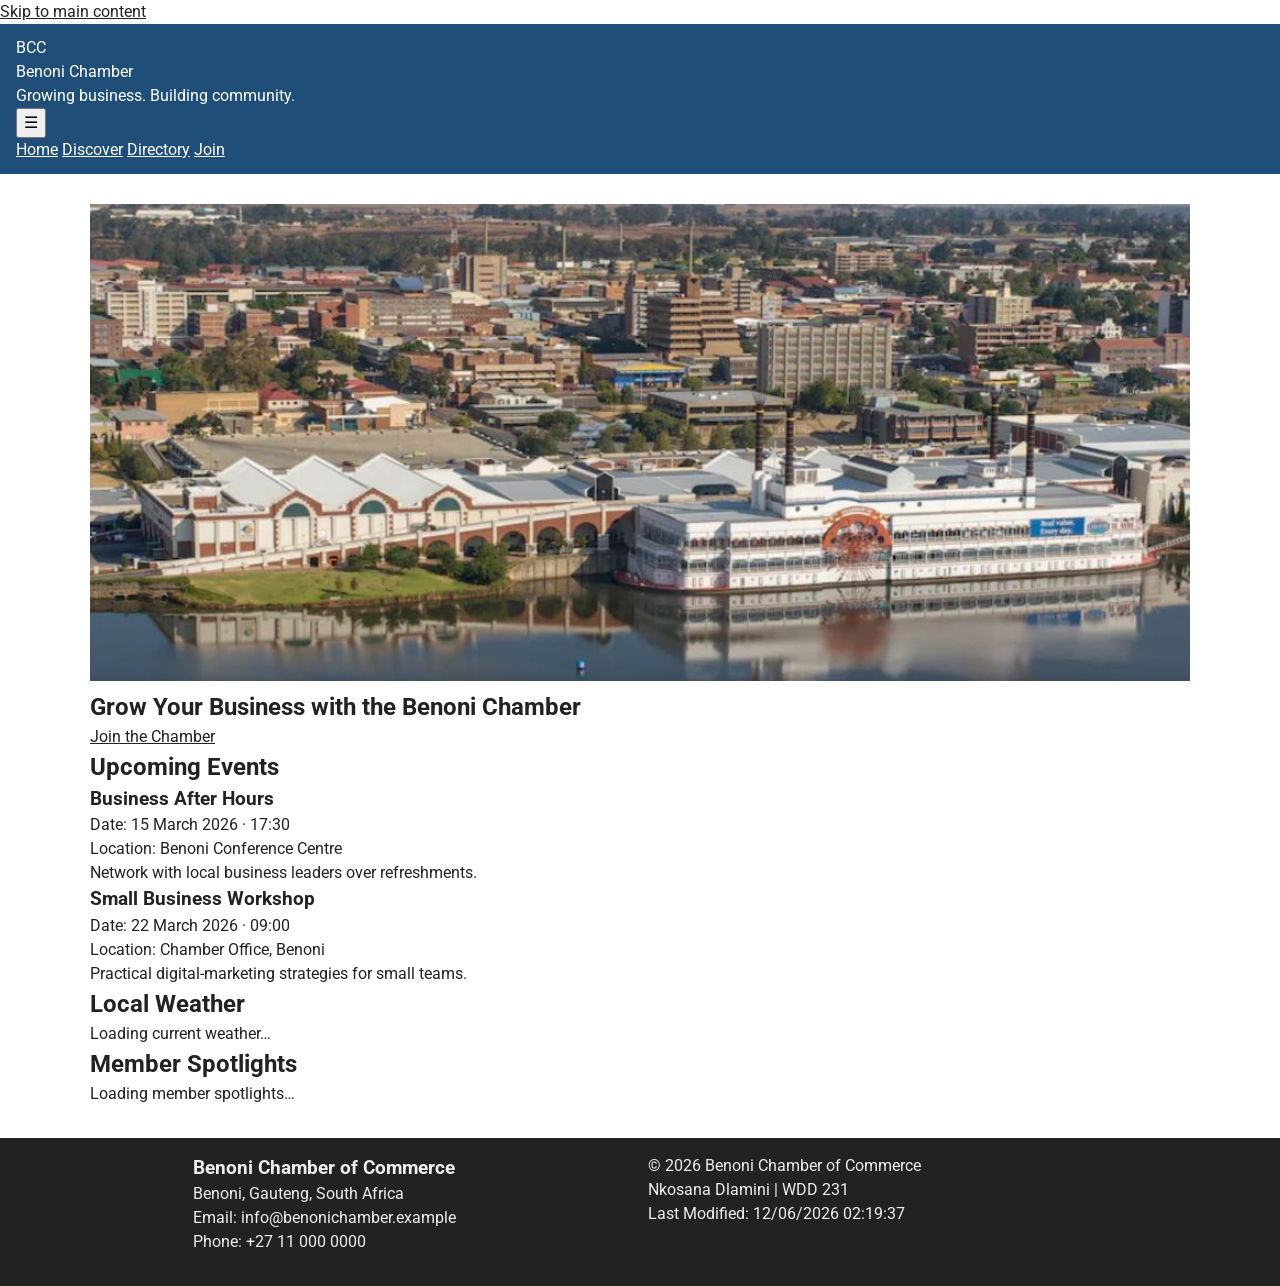
==== chamber/index.html @ 878ccf47 "commit" ====
<!DOCTYPE html>
<html lang="en-ZA">
<head>
    <meta charset="UTF-8">
    <meta name="viewport" content="width=device-width, initial-scale=1.0">

    <meta name="description" content="Welcome to the Benoni Chamber of Commerce — connecting local businesses, events and opportunities in Benoni, South Africa.">
    <meta name="author" content="Nkosana Dlamini">
    <meta name="theme-color" content="#1f3c66">

    <title>Home | Benoni Chamber of Commerce</title>

    <link rel="icon" href="images/favicon.png">
    <link rel="preconnect" href="https://fonts.googleapis.com">
    <link rel="preconnect" href="https://fonts.gstatic.com" crossorigin>
    <link href="https://fonts.googleapis.com/css2?family=Roboto:wght@300;400;700&display=swap" rel="stylesheet">


    <meta property="og:title" content="Benoni Chamber of Commerce - Home">
    <meta property="og:description" content="Growing business. Building community. Discover events, weather and member spotlights from the Benoni Chamber of Commerce.">
    <meta property="og:image" content="https://nkosana101.github.io/wdd231/chamber/images/logo.svg">
    <meta property="og:image:alt" content="Benoni Chamber of Commerce logo">
    <meta property="og:url" content="https://nkosana101.github.io/wdd231/chamber/index.html">
    <meta property="og:type" content="website">

    <link rel="stylesheet" href="styles/normalize.css">
    <link rel="stylesheet" href="styles/small.css">
    <link rel="stylesheet" href="styles/larger.css">

    
    <script src="scripts/common.js" defer></script>
    <script src="scripts/weather.js" defer></script>
    <script src="scripts/spotlights.js" defer></script>
</head>

<body>


    <a class="skip-link" href="#main">Skip to main content</a>

    <header>
        <div class="header-content">
            <div class="logo">
                <span class="logo-text">BCC</span>
                <div>
                    <p class="brand-title">Benoni Chamber</p>
                    <p>Growing business. Building community.</p>
                </div>
            </div>

            <button id="menu-button" aria-label="Open navigation menu"
                aria-expanded="false">☰</button>

            <nav id="navigation">
    
                <a href="index.html" class="active" aria-current="page">Home</a>
                <a href="discover.html">Discover</a>
                <a href="directory.html">Directory</a>
                <a href="join.html">Join</a>
            </nav>
        </div>
    </header>


    <main id="main">

        <section class="hero">
    
            <img src="images/hero-benoni.jpg"
                 alt="Business owners networking at a Benoni Chamber of Commerce event"
                 class="hero-img"
                 width="1600" height="700"
                 fetchpriority="high">
            <div class="hero-text">
                <h1>Grow Your Business with the Benoni Chamber</h1>
                <!-- CTA to the future join.html page -->
                <a href="join.html" class="cta-button">Join the Chamber</a>
            </div>
        </section>

        <section class="events">
            <h2>Upcoming Events</h2>

            <article class="event-card">
                <h3>Business After Hours</h3>
                <p>Date: 15 March 2026 · 17:30</p>
                <p>Location: Benoni Conference Centre</p>
                <p>Network with local business leaders over refreshments.</p>
            </article>

            <article class="event-card">
                <h3>Small Business Workshop</h3>
                <p>Date: 22 March 2026 · 09:00</p>
                <p>Location: Chamber Office, Benoni</p>
                <p>Practical digital-marketing strategies for small teams.</p>
            </article>
        </section>

        <section class="weather" id="weather-section">
            <h2>Local Weather</h2>

            <div id="current-weather" class="weather-current">
                <p class="weather-placeholder">Loading current weather…</p>
            </div>

            <div id="forecast" class="weather-forecast" aria-live="polite">
                <!-- 3-day forecast injected by weather.js -->
            </div>
        </section>

        <section class="spotlights" id="spotlights-section">
            <h2>Member Spotlights</h2>

            <div id="spotlight-container" class="spotlight-grid">
                <p>Loading member spotlights…</p>
            </div>
        </section>

    </main>

    <footer>
        <div class="footer-contact">
            <h3>Benoni Chamber of Commerce</h3>
            <p>Benoni, Gauteng, South Africa</p>
            <p>Email: info@benonichamber.example</p>
    
            <p>Phone: +27 11 000 0000</p>
        </div>

        <div class="footer-development">
            <p>&copy; <span id="current-year"></span> Benoni Chamber of Commerce</p>
            <p>Nkosana Dlamini | WDD 231</p>
            <p>Last Modified: <span id="last-modified"></span></p>
        </div>
    </footer>

</body>
</html>
---- chamber/styles/small.css ----
:root {
  --primary: #1f4e79;
  --accent: #f2a900;
  --text: #222;
  --muted: #555;
  --bg: #ffffff;
  --border: #cccccc;
}

* {
  box-sizing: border-box;
}

body {
  margin: 0;
  font-family: 'Roboto', sans-serif;
  line-height: 1.5;
  color: var(--text);
  background: var(--bg);
}

img {
  max-width: 100%;
  height: auto;
  display: block;
}

.sr-only {
  position: absolute;
  width: 1px;
  height: 1px;
  padding: 0;
  margin: -1px;
  overflow: hidden;
  clip: rect(0, 0, 0, 0);
  white-space: nowrap;
  border: 0;
}

/* HEADER & NAVIGATION (Mobile) */
header {
  background: var(--primary);
  color: #fff;
  padding: 0.75rem 1rem;
  display: flex;
  flex-wrap: wrap;
  align-items: center;
  justify-content: space-between;
}

.brand {
  display: flex;
  align-items: center;
  gap: 0.5rem;
  color: #fff;
  text-decoration: none;
  font-weight: 700;
}

.brand img {
  width: 44px;
  height: 44px;
  object-fit: contain;
}

#menuButton {
  background: transparent;
  color: #fff;
  border: 2px solid #fff;
  border-radius: 0.25rem;
  font-size: 1.5rem;
  padding: 0.1rem 0.55rem;
  cursor: pointer;
}

.site-nav {
  width: 100%;
}

.site-nav ul {
  list-style: none;
  margin: 0;
  padding: 0;
  display: none; /* Hidden by default on mobile */
}

.site-nav ul.open {
  display: block; /* Shows when hamburger is clicked */
}

.site-nav a {
  display: block;
  padding: 0.6rem 0.25rem;
  color: #fff;
  text-decoration: none;
  border-top: 1px solid rgba(255, 255, 255, 0.25);
}

.site-nav a:hover,
.site-nav a[aria-current="page"] {
  color: var(--accent);
  font-weight: 700;
}

/* MAIN CONTENT */
main {
  max-width: 1100px;
  margin: 30px auto;
  width: 92%;
}

h1 {
  margin-top: 0.5rem;
}

.view-controls {
  display: flex;
  gap: 0.5rem;
  margin: 1rem 0;
}

.view-controls button {
  padding: 0.5rem 0.9rem;
  border: 1px solid var(--primary);
  background: #fff;
  color: var(--primary);
  border-radius: 0.25rem;
  cursor: pointer;
  font-weight: 600;
}

.view-controls button[aria-pressed="true"] {
  background: var(--primary);
  color: #fff;
}


#members.grid {
  display: grid;
  grid-template-columns: repeat(auto-fit, minmax(260px, 1fr));
  gap: 20px;
  margin-top: 20px;
}

.member-card {
  padding: 16px;
  border: 1px solid #ccc;
  border-radius: 8px;
  background: #fff;
}

.member-card img {
  width: 100%;
  height: 180px;
  object-fit: cover;
  background: #f7f7f7;
  border-radius: 6px;
}

.member-card h2 {
  margin: 0 0 0.5rem;
  font-size: 1.15rem;
}

.member-card p {
  margin: 0.25rem 0;
}

.member-card a {
  color: var(--primary);
  overflow-wrap: anywhere;
}

.membership {
  font-weight: 700;
  margin-top: 0.5rem;
}

.membership.gold { color: #b8860b; }
.membership.silver { color: #708090; }
.membership.member { color: var(--muted); }

/* MEMBER CARDS (List View) */
#members.list .member-card {
  display: grid;
  grid-template-columns: 80px 1fr;
  gap: 0.75rem;
  align-items: start;
  margin-bottom: 0.75rem;
}

#members.list .member-card img {
  width: 80px;
  height: 80px;
  margin: 0;
}

/* FOOTER */
footer {
  margin-top: 2rem;
  padding: 1rem;
  background: #222;
  color: #eee;
}

footer a {
  color: #9cd3ff;
}

.footer-contact,
.footer-dev {
  max-width: 1100px;
  margin: 0 auto 1rem;
}

.footer-contact h2 {
  font-size: 1.1rem;
  margin-top: 0;
}
---- chamber/styles/larger.css ----
@media (min-width: 700px) {
  /* Fix the Navigation Menu */
  #menuButton {
    display: none; /* Hide hamburger on desktop */
  }

  .site-nav {
    width: auto; /* Reset width */
  }

  .site-nav ul {
    display: flex; /* Show links horizontally */
    flex-direction: row;
    gap: 1rem;
    padding: 0;
  }

  .site-nav a {
    border-top: none; /* Remove mobile top borders */
  }

  .site-nav a:hover,
  .site-nav a[aria-current="page"] {
    background: rgba(255, 255, 255, 0.1);
    border-radius: 0.25rem;
  }

  /* Fix the Grid Layout */
  #members.grid {
    /* This automatically fits as many 260px columns as possible */
    grid-template-columns: repeat(auto-fit, minmax(260px, 1fr));
    gap: 20px;
  }

  /* Fix the Footer */
  footer {
    display: grid;
    grid-template-columns: 1fr 1fr;
    gap: 1rem;
    text-align: left;
  }
}
@media screen and (min-width: 900px) {
    .members-grid {
        grid-template-columns: repeat(3, 1fr);
    }
}
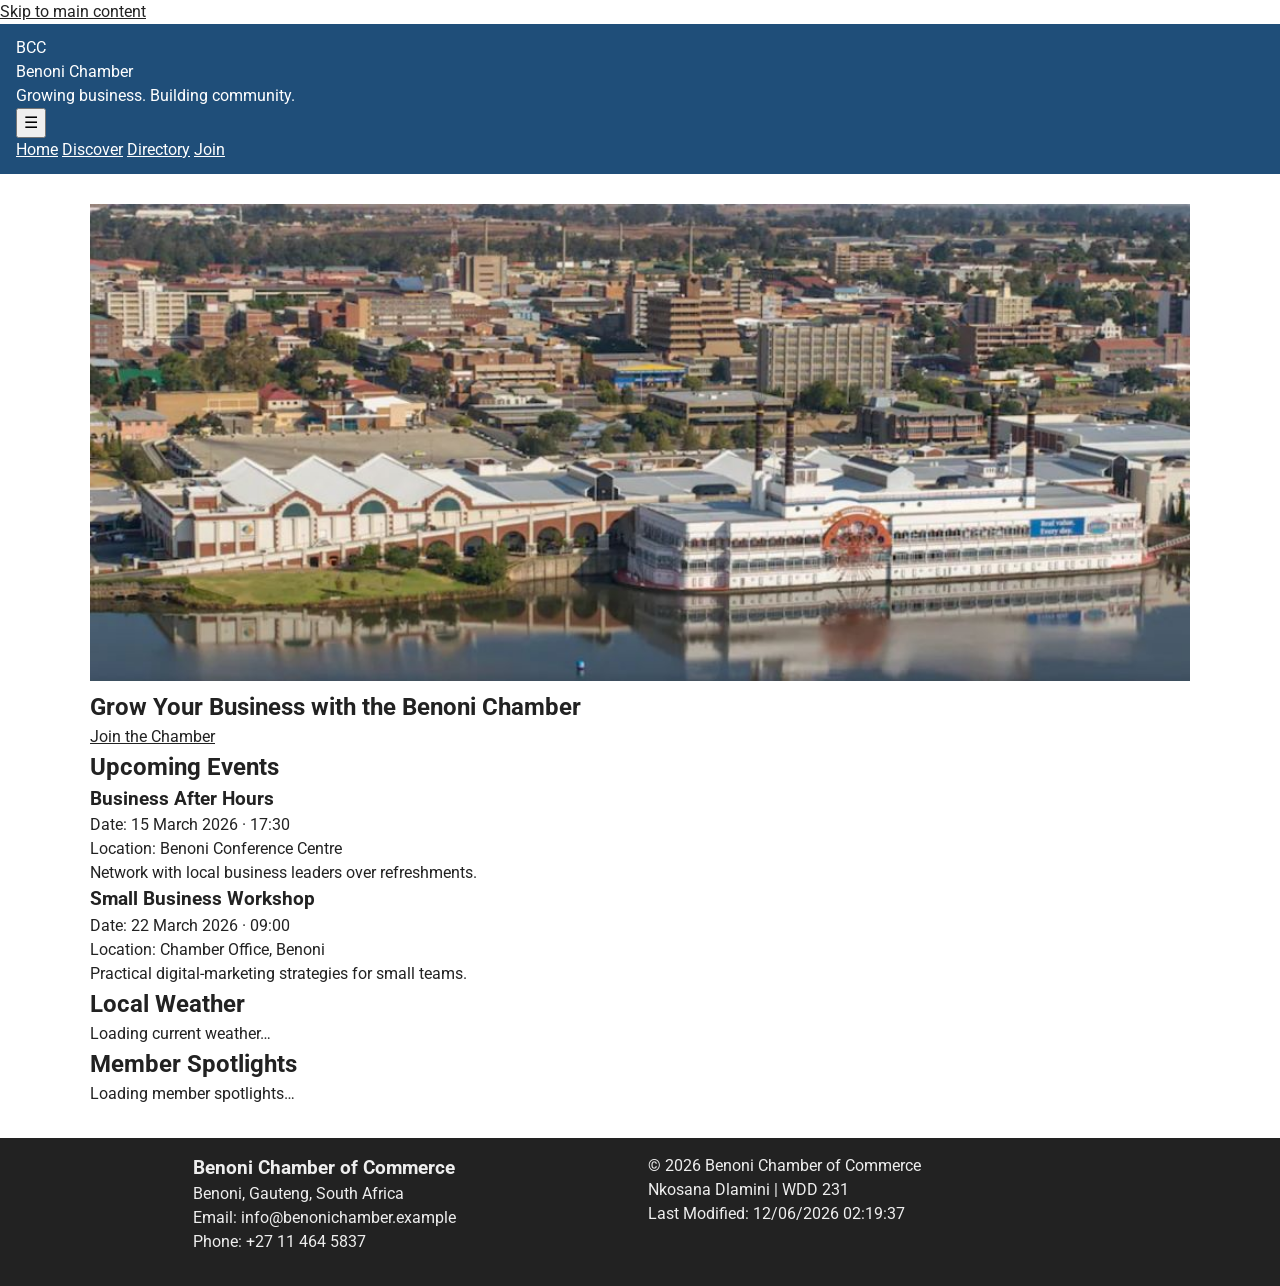
==== commit ce284f0e: "commit" ====
--- a/chamber/index.html
+++ b/chamber/index.html
@@ -48,6 +48,7 @@
                 </div>
             </div>
 
+
             <button id="menu-button" aria-label="Open navigation menu"
                 aria-expanded="false">☰</button>
 
@@ -78,8 +79,10 @@
             </div>
         </section>
 
+
         <section class="events">
             <h2>Upcoming Events</h2>
+
 
             <article class="event-card">
                 <h3>Business After Hours</h3>
@@ -88,12 +91,14 @@
                 <p>Network with local business leaders over refreshments.</p>
             </article>
 
+
             <article class="event-card">
                 <h3>Small Business Workshop</h3>
                 <p>Date: 22 March 2026 · 09:00</p>
                 <p>Location: Chamber Office, Benoni</p>
                 <p>Practical digital-marketing strategies for small teams.</p>
             </article>
+
         </section>
 
         <section class="weather" id="weather-section">
@@ -103,10 +108,12 @@
                 <p class="weather-placeholder">Loading current weather…</p>
             </div>
 
+
             <div id="forecast" class="weather-forecast" aria-live="polite">
                 <!-- 3-day forecast injected by weather.js -->
             </div>
         </section>
+
 
         <section class="spotlights" id="spotlights-section">
             <h2>Member Spotlights</h2>
@@ -118,13 +125,14 @@
 
     </main>
 
+
     <footer>
         <div class="footer-contact">
             <h3>Benoni Chamber of Commerce</h3>
             <p>Benoni, Gauteng, South Africa</p>
             <p>Email: info@benonichamber.example</p>
     
-            <p>Phone: +27 11 000 0000</p>
+            <p>Phone: +27 11 464 5837</p>
         </div>
 
         <div class="footer-development">
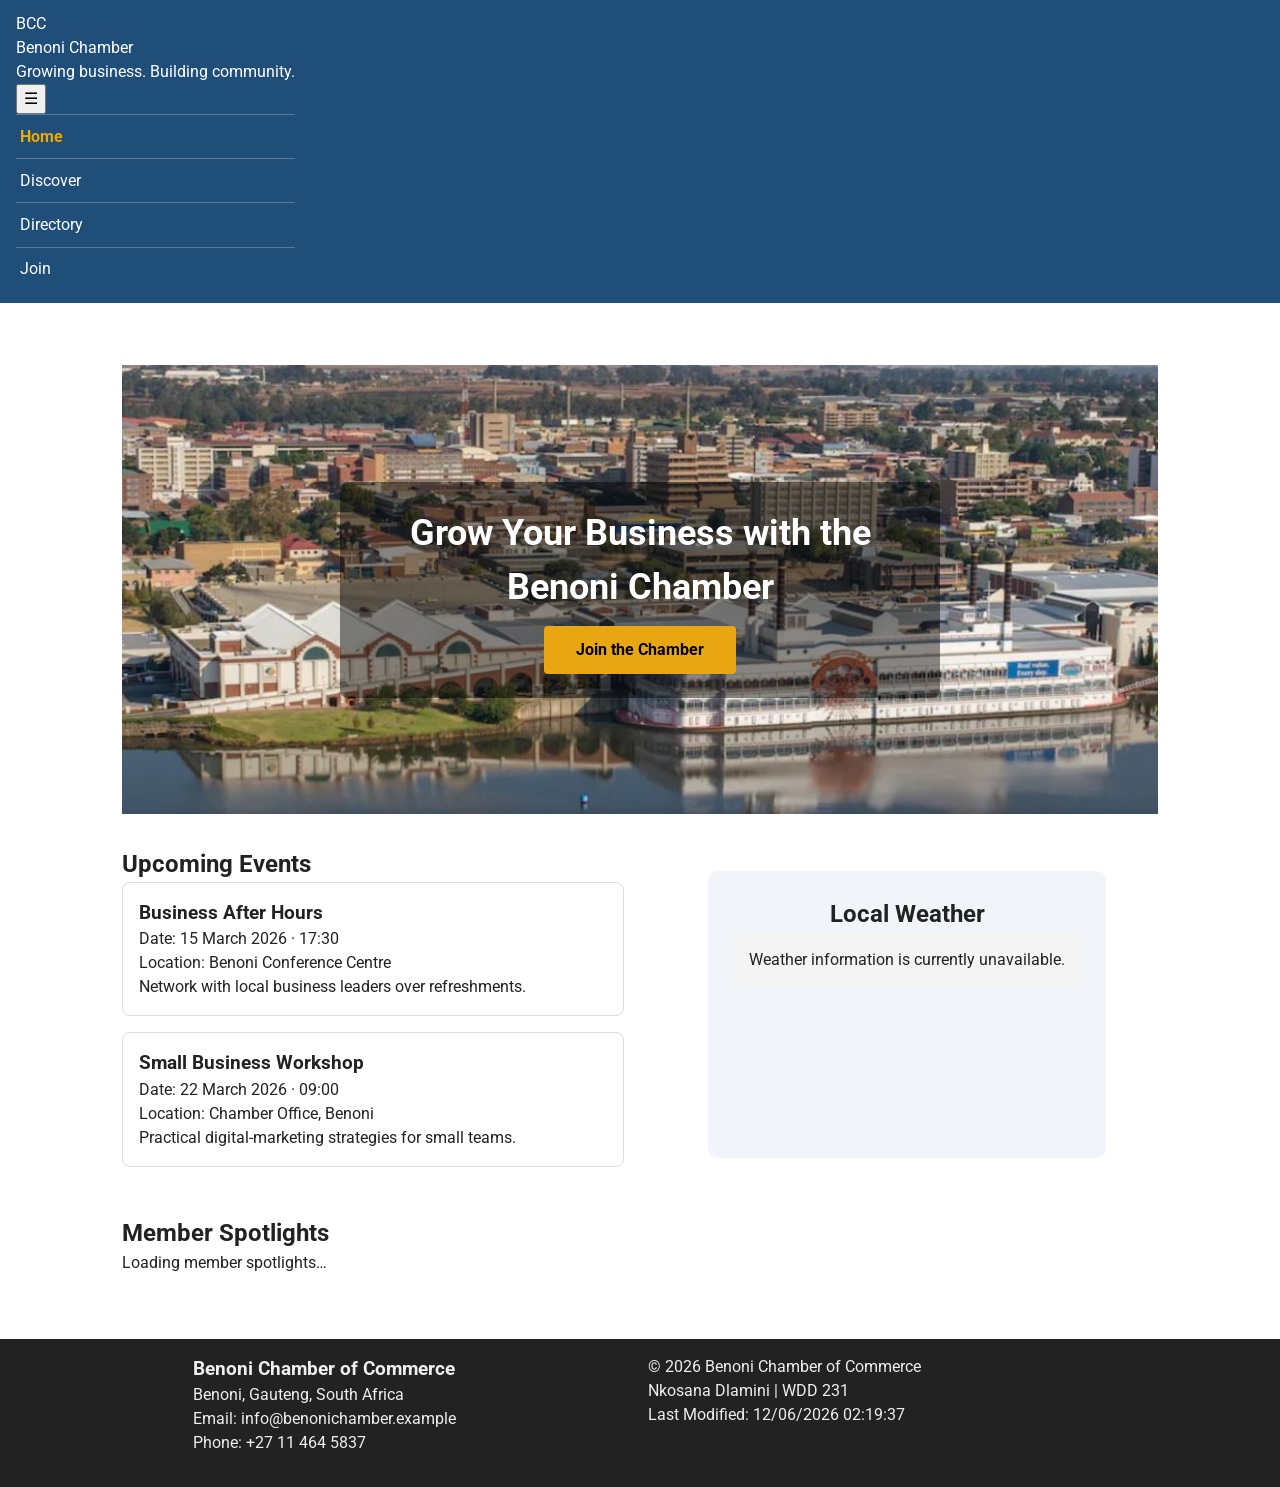
==== commit 802f7aec: "commit" ====
--- a/chamber/index.html
+++ b/chamber/index.html
@@ -101,7 +101,7 @@
 
         </section>
 
-        <section class="weather" id="weather-section">
+        <section class="weather-section" id="weather-section">
             <h2>Local Weather</h2>
 
             <div id="current-weather" class="weather-current">
--- a/chamber/styles/small.css
+++ b/chamber/styles/small.css
@@ -37,7 +37,7 @@
   border: 0;
 }
 
-/* HEADER & NAVIGATION (Mobile) */
+/* HEADER & NAVIGATION */
 header {
   background: var(--primary);
   color: #fff;
@@ -73,7 +73,7 @@
   cursor: pointer;
 }
 
-.site-nav {
+#navigation {
   width: 100%;
 }
 
@@ -81,14 +81,14 @@
   list-style: none;
   margin: 0;
   padding: 0;
-  display: none; /* Hidden by default on mobile */
+  display: none; 
 }
 
 .site-nav ul.open {
-  display: block; /* Shows when hamburger is clicked */
-}
-
-.site-nav a {
+  display: block; 
+}
+
+#navigation a {
   display: block;
   padding: 0.6rem 0.25rem;
   color: #fff;
@@ -96,8 +96,8 @@
   border-top: 1px solid rgba(255, 255, 255, 0.25);
 }
 
-.site-nav a:hover,
-.site-nav a[aria-current="page"] {
+#navigation a:hover,
+#navigation a[aria-current="page"] {
   color: var(--accent);
   font-weight: 700;
 }
@@ -216,4 +216,172 @@
 .footer-contact h2 {
   font-size: 1.1rem;
   margin-top: 0;
-}+}
+
+/* WEATHER SECTION */
+
+.weather-section {
+    padding: 25px;
+    margin: 25px auto;
+    text-align: center;
+    background-color: #f1f5f9;
+    border-radius: 10px;
+}
+
+.current-weather-card {
+    padding: 20px;
+    margin: 15px auto;
+    background-color: white;
+    border-radius: 10px;
+    max-width: 350px;
+}
+
+.current-weather-card img,
+.forecast-card img {
+    width: 80px;
+    height: 80px;
+}
+
+.temperature {
+    font-size: 2.5rem;
+    font-weight: bold;
+}
+
+.forecast-grid {
+    display: grid;
+    grid-template-columns: 1fr;
+    gap: 15px;
+    margin-top: 20px;
+}
+
+.forecast-card {
+    background-color: white;
+    padding: 15px;
+    border-radius: 10px;
+    text-align: center;
+}
+/* ===== Skip link ===== */
+.skip-link {
+    position: absolute;
+    left: -9999px;
+    top: 0;
+    background: #1f3c66;
+    color: #fff;
+    padding: 0.75rem 1rem;
+    z-index: 100;
+    text-decoration: none;
+}
+.skip-link:focus { left: 0; }
+
+/* ===== Hero ===== */
+.hero {
+    position: relative;
+    width: 100%;
+    overflow: hidden;
+}
+.hero-img {
+    display: block;
+    width: 100%;
+    height: auto;
+    object-fit: cover;
+}
+.hero-text {
+    position: absolute;
+    top: 50%;
+    left: 50%;
+    transform: translate(-50%, -50%);
+    text-align: center;
+    color: #fff;
+    background: rgba(0, 0, 0, 0.45);
+    padding: 1.5rem 2rem;
+    border-radius: 8px;
+    width: 90%;
+    max-width: 600px;
+}
+.hero-text h1 { margin: 0 0 0.75rem; font-size: 1.5rem; }
+.cta-button {
+    display: inline-block;
+    padding: 0.75rem 2rem;
+    background-color: #e8a712;
+    color: #000;
+    font-weight: bold;
+    text-decoration: none;
+    border-radius: 4px;
+}
+.cta-button:hover { background-color: #d4940a; }
+
+/* ===== Events ===== */
+.event-card {
+    background: #fff;
+    border: 1px solid #ddd;
+    border-radius: 8px;
+    padding: 1rem;
+    margin-bottom: 1rem;
+}
+
+/* ===== Weather ===== */
+.weather-current {
+    text-align: center;
+    padding: 1rem;
+    background: #f4f4f4;
+    border-radius: 8px;
+}
+.current-temp {
+    font-size: 2.5rem;
+    font-weight: bold;
+    margin: 0;
+}
+.current-desc {
+    display: flex;
+    align-items: center;
+    justify-content: center;
+    gap: 0.5rem;
+    text-transform: capitalize;
+}
+.weather-forecast {
+    display: flex;
+    flex-direction: column;
+    gap: 1rem;
+    margin-top: 1rem;
+}
+.forecast-day {
+    text-align: center;
+    background: #fff;
+    border: 1px solid #ddd;
+    border-radius: 8px;
+    padding: 0.75rem;
+}
+.forecast-label { font-weight: bold; margin: 0 0 0.25rem; }
+.forecast-temps .min { color: #4a90d9; margin-right: 0.5rem; }
+.forecast-temps .max { color: #d94a4a; font-weight: bold; }
+
+/* ===== Spotlights ===== */
+.spotlight-grid {
+    display: grid;
+    gap: 1.5rem;
+    grid-template-columns: 1fr;   /* single column on mobile */
+}
+.spotlight-card {
+    border: 1px solid #ddd;
+    border-radius: 8px;
+    padding: 1rem;
+    background: #fff;
+    box-shadow: 0 2px 6px rgba(0, 0, 0, 0.08);
+}
+.spotlight-logo {
+    max-width: 120px;
+    height: auto;
+    display: block;
+    margin: 0 auto 0.75rem;
+}
+.membership-level {
+    font-weight: bold;
+    text-transform: uppercase;
+    font-size: 0.85rem;
+    margin: 0.25rem 0 0.75rem;
+}
+.membership-level.gold   { color: #b8860b; }
+.membership-level.silver { color: #708090; }
+
+/* ===== Errors ===== */
+.error { color: #b00020; font-weight: bold; }
--- a/chamber/styles/larger.css
+++ b/chamber/styles/larger.css
@@ -44,4 +44,37 @@
     .members-grid {
         grid-template-columns: repeat(3, 1fr);
     }
+}
+
+WEATHER DESKTOP LAYOUT 
+
+@media screen and (min-width: 640px) {
+
+    .forecast-grid {
+        grid-template-columns: repeat(3, 1fr);
+    }
+
+}
+/* ===== Home-page layout (≥ 35rem) ===== */
+main {
+    display: grid;
+    grid-template-columns: 1fr 1fr;
+    gap: 2rem;
+    padding: 2rem;
+}
+.hero       { grid-column: 1 / -1; }
+.events     { grid-column: 1 / 2; }
+.weather    { grid-column: 2 / 3; }
+.spotlights { grid-column: 1 / -1; }
+
+.hero-text h1 { font-size: 2.25rem; }
+
+.weather-forecast {
+    flex-direction: row;
+    justify-content: space-around;
+}
+.forecast-day { flex: 1; }
+
+.spotlight-grid {
+    grid-template-columns: repeat(auto-fit, minmax(240px, 1fr));
 }
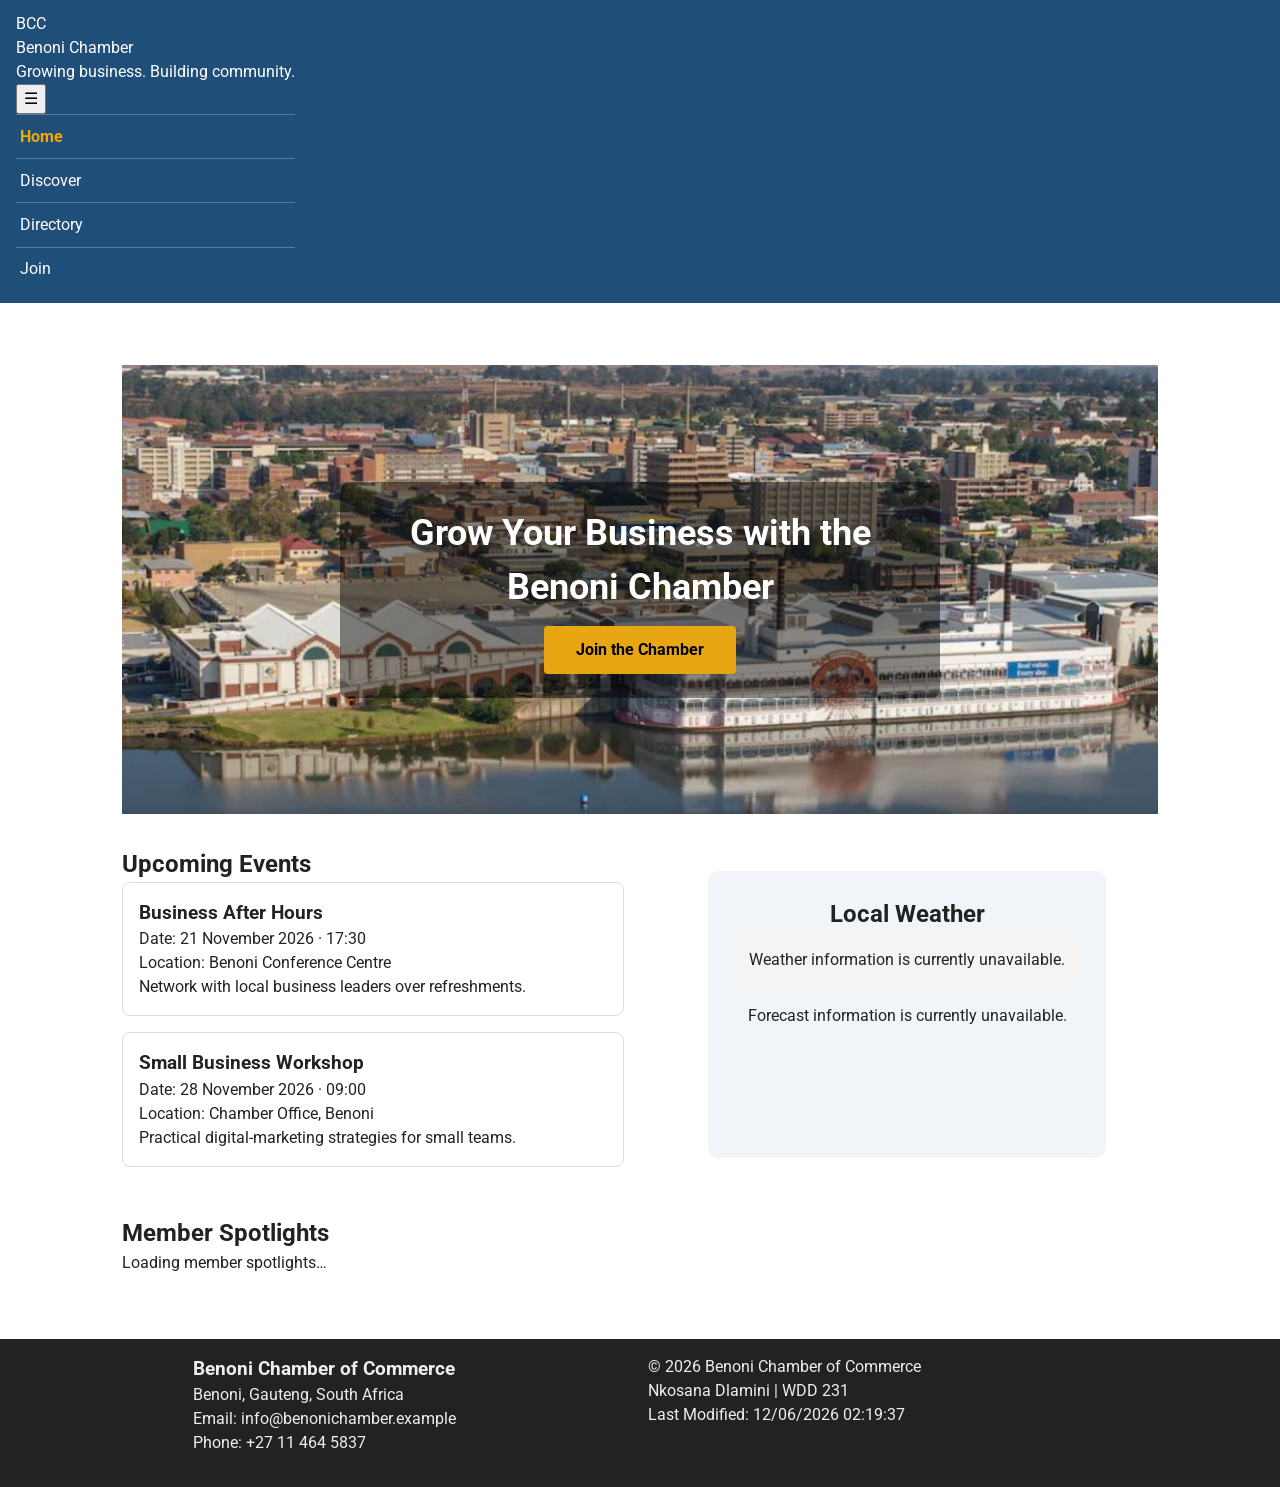
==== commit cbc72f81: "commit" ====
--- a/chamber/index.html
+++ b/chamber/index.html
@@ -86,7 +86,7 @@
 
             <article class="event-card">
                 <h3>Business After Hours</h3>
-                <p>Date: 15 March 2026 · 17:30</p>
+                <p>Date: 21 November 2026 · 17:30</p>
                 <p>Location: Benoni Conference Centre</p>
                 <p>Network with local business leaders over refreshments.</p>
             </article>
@@ -94,7 +94,7 @@
 
             <article class="event-card">
                 <h3>Small Business Workshop</h3>
-                <p>Date: 22 March 2026 · 09:00</p>
+                <p>Date: 28 November 2026 · 09:00</p>
                 <p>Location: Chamber Office, Benoni</p>
                 <p>Practical digital-marketing strategies for small teams.</p>
             </article>
